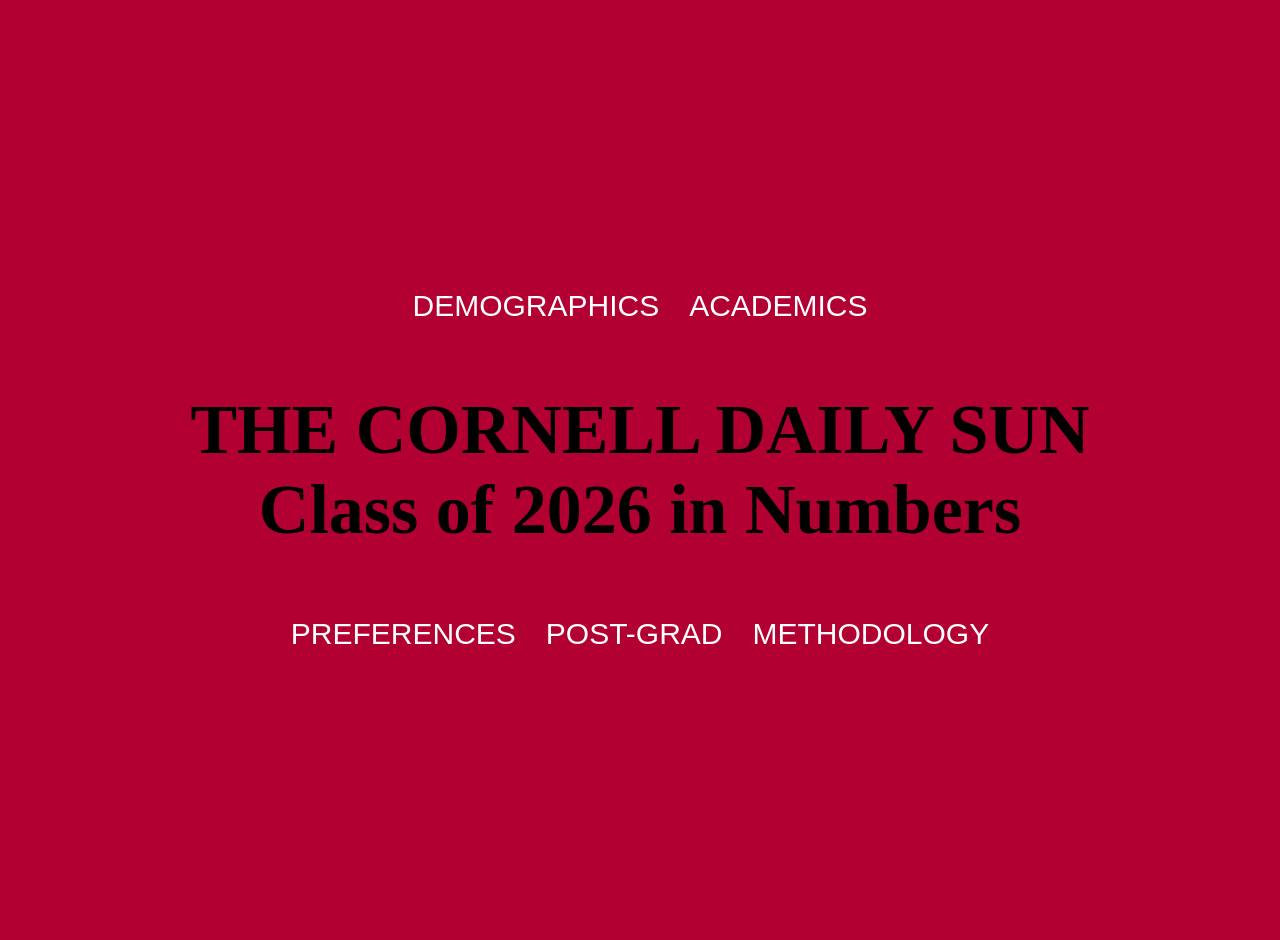
==== index.html @ 4c60cf74 "draft of site" ====
<!DOCTYPE html>
<html lang="en">

<head>
  <meta charset="UTF-8">
  <meta name="viewport" content="width=device-width,initial-scale=1">
  <link rel="stylesheet" type="text/css" href="styles/site.css">
  <title>Home | Class of 2026 in Numbers</title>
</head>

<body class="home-body">
  <ul class="directory">
    <li><a href=demographics.html>DEMOGRAPHICS</a></li>
    <li><a href=academics.html>ACADEMICS</a></li>
  </ul>
  <h1 class="main-title">THE CORNELL DAILY SUN<br/>Class of 2026 in Numbers</h1>
    <ul class="directory">
      <li><a href=at-cornell.html>PREFERENCES</a></li>
      <li><a href=future.html>POST-GRAD</a></li>
      <li><a href=about.html>METHODOLOGY</a></li>
    </ul>
</body>
---- styles/site.css ----
.home-body {
    background-color: #B20032;
    padding: 20px;
    margin: 0;
    height: 100vh;
    display: flex;
    flex-direction: column;
    justify-content: center; 
    align-items: center;
}

.home-body h1 {
    color: black;
}

.full {
    background-color: #B20032;
}

.directory {
    list-style: none;
    padding: 0;
    margin: 20px 0;
    display: flex;          
    gap: 30px;
    font-size: 30px;
    color: white;
    font-family:'Franklin Gothic Medium', 'Arial Narrow', Arial, sans-serif
}

nav ul {
    list-style: none;
    padding: 0;
    display: flex;          
    gap: 30px;
    font-size: 15px;
    color: black;
    font-family:'Franklin Gothic Medium', 'Arial Narrow', Arial, sans-serif;
    margin-right: 10px;
}

a {
  text-decoration: none;  
  color: inherit;     
}

a:hover {
    color: grey;
}

.main-title {
    text-align: center;
    font-size: 70px;
}

.foreground {
    background-color: white;
    max-width: 900px;
    margin: 20px auto;
    padding: 20px;
}

header {
    display: flex;
    justify-content: space-between;
    background-color: white;
}

header h1 {
    font-size: 20px;
    margin-left: 10px;
}
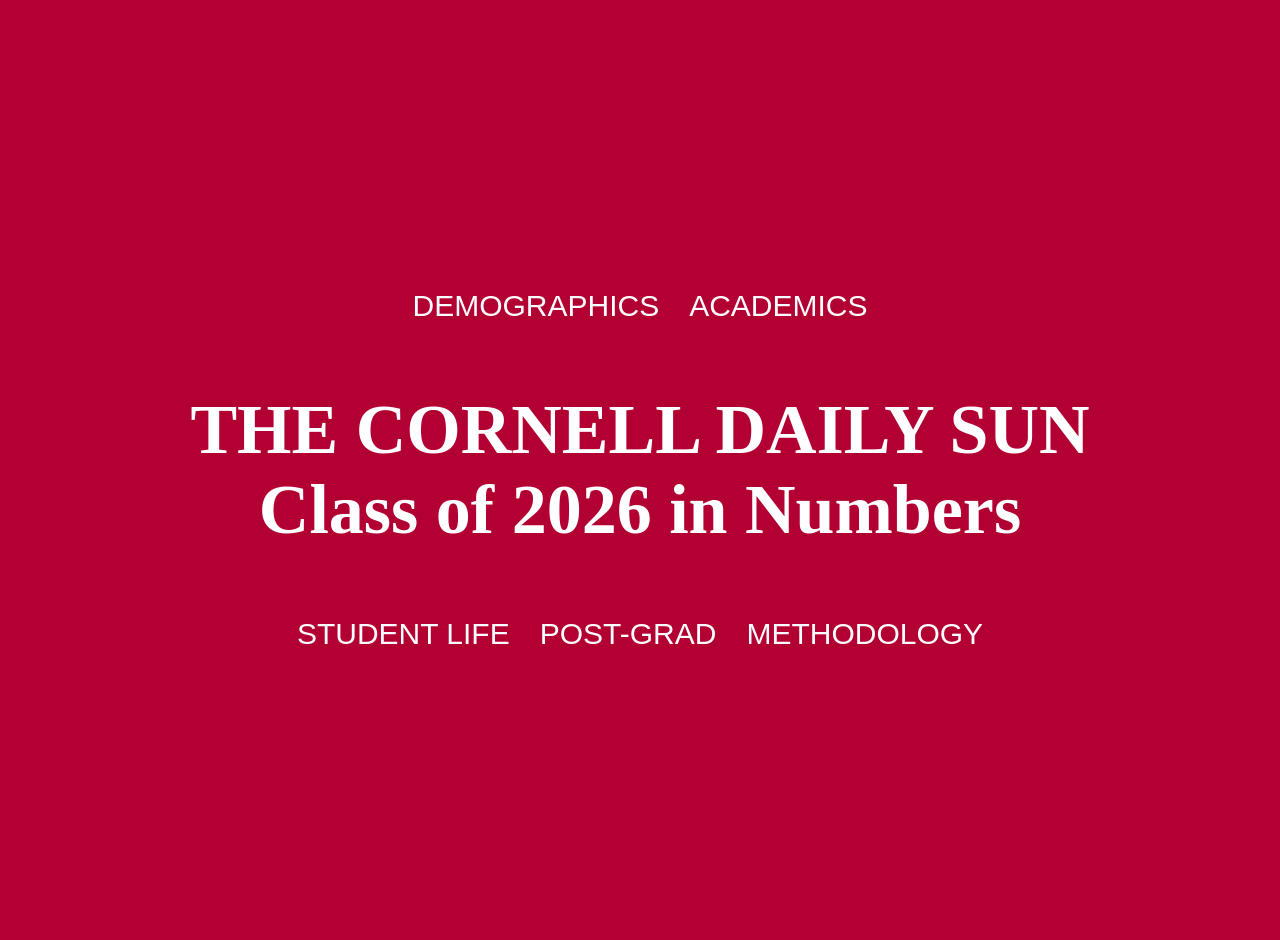
==== commit b4832d56: "side bar nav" ====
--- a/index.html
+++ b/index.html
@@ -15,7 +15,7 @@
   </ul>
   <h1 class="main-title">THE CORNELL DAILY SUN<br/>Class of 2026 in Numbers</h1>
     <ul class="directory">
-      <li><a href=at-cornell.html>PREFERENCES</a></li>
+      <li><a href=at-cornell.html>STUDENT LIFE</a></li>
       <li><a href=future.html>POST-GRAD</a></li>
       <li><a href=about.html>METHODOLOGY</a></li>
     </ul>
--- a/styles/site.css
+++ b/styles/site.css
@@ -10,11 +10,7 @@
 }
 
 .home-body h1 {
-    color: black;
-}
-
-.full {
-    background-color: #B20032;
+    color: white;
 }
 
 .directory {
@@ -28,13 +24,13 @@
     font-family:'Franklin Gothic Medium', 'Arial Narrow', Arial, sans-serif
 }
 
-nav ul {
+header nav ul {
     list-style: none;
     padding: 0;
     display: flex;          
     gap: 30px;
     font-size: 15px;
-    color: black;
+    color: white;
     font-family:'Franklin Gothic Medium', 'Arial Narrow', Arial, sans-serif;
     margin-right: 10px;
 }
@@ -55,18 +51,49 @@
 
 .foreground {
     background-color: white;
-    max-width: 900px;
     margin: 20px auto;
     padding: 20px;
+    margin-left: 260px;
+}
+
+.foreground h1 {
+    text-align: center;
+    font-family:'Franklin Gothic Medium', 'Arial Narrow', Arial, sans-serif;
+    letter-spacing: 5px;
 }
 
 header {
     display: flex;
     justify-content: space-between;
-    background-color: white;
+    background-color: #B20032;
+    padding: 20px;
 }
 
 header h1 {
     font-size: 20px;
     margin-left: 10px;
-}+    color: white;
+}
+
+.sidebar {
+    position: fixed;
+    top: 100px;
+    left: 0;
+    width: 220px;
+    height: 100%;
+    padding: 20px;
+    background-color: white;
+    border-right: 1px solid #ddd;
+    font-family: 'Franklin Gothic Medium', 'Arial Narrow', Arial, sans-serif;
+}
+
+.sidebar nav ul {
+    list-style: none;
+    display: flex;
+    flex-direction: column;
+    padding: 0;
+    gap: 30px;
+    color:#B20032;
+
+}
+
